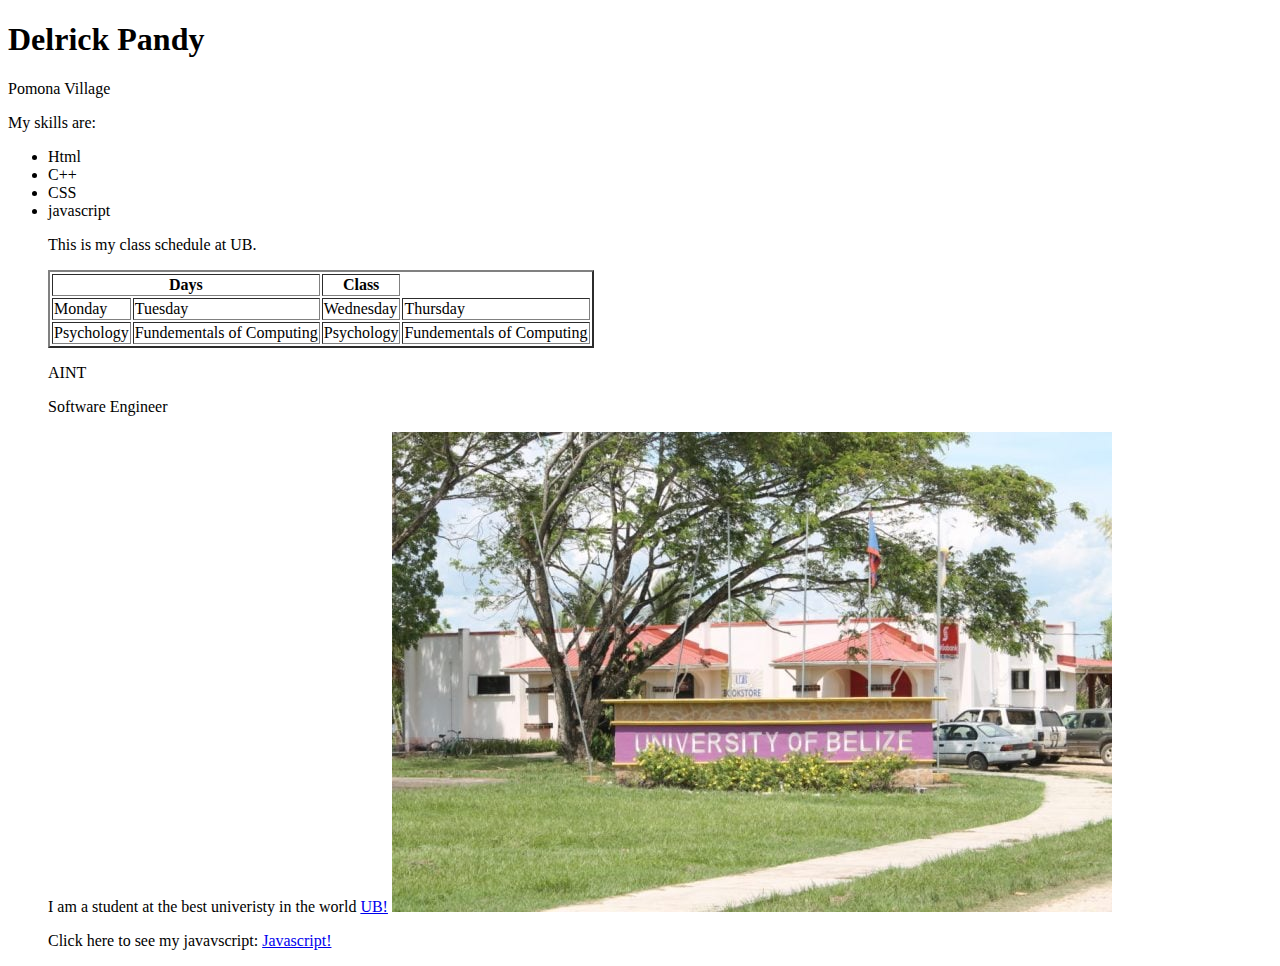
==== index.html @ 4c33aa2e "Update and rename Resume.html to index.html" ====
<!DOCTYPE html>
<html lang="en">
<head>
    <meta charset="UTF-8">
    <meta name="viewport" content="width=device-width, initial-scale=1.0">
    <title>My Resume</title>
    <link rel="stylesheet" type="text/css" href="style.css">
</head>
<body>

<h1>Delrick Pandy</h1>



<p>Pomona Village</p>






<p>My skills are:
<ul>
  <li>Html</li>
  <li>C++</li>
  <li>CSS</li>
  <li>javascript</li
  
</ul>





<p>This is my class schedule at UB.






<table border="2">
  <tr>
    <th colspan="2">Days</th>
    <th>Class</th>
  </tr>
  <tr>
    <td>Monday</td>
    <td>Tuesday</td>
    <td>Wednesday</td>
	<td>Thursday</td>
  </tr>
  <tr>
    <td>Psychology</td>
    <td>Fundementals of Computing</td>
    <td>Psychology</td>
	<td>Fundementals of Computing</td>
  </tr>
</table>





<p>AINT</p>


<p>Software Engineer</p>




I am a student at the best univeristy in the world <a href="https://www.ub.edu.bz/">UB!</a>
<img src="UB.jpg" alt="UB">

</body>
</html>



 
 
 
 
 
 
 
 <p>Click here to see my javavscript: <a href="file:///C:/Users/2022157513/Desktop/HTML/javascript.html">Javascript!</a></p>
---- style.css ----
.shadowbox {
  width: 21cm;
        height: 29.7cm;
        margin: 30mm 45mm 30mm 45mm;
  border: 1px solid #333;
  box-shadow: 8px 8px 5px #444;
  padding: 48px 60px;
  background-color: #FFFF00;
  
}



}

#name {
  display: inline;
  font-size: large;
  font-weight: bold;

}

#contact {
  display: inline;
}

.column {
  float: left;
  width: 35%;
  padding: 10px;
 
}

.row:after {
  content: "";
  display: table;
  clear: both;
}
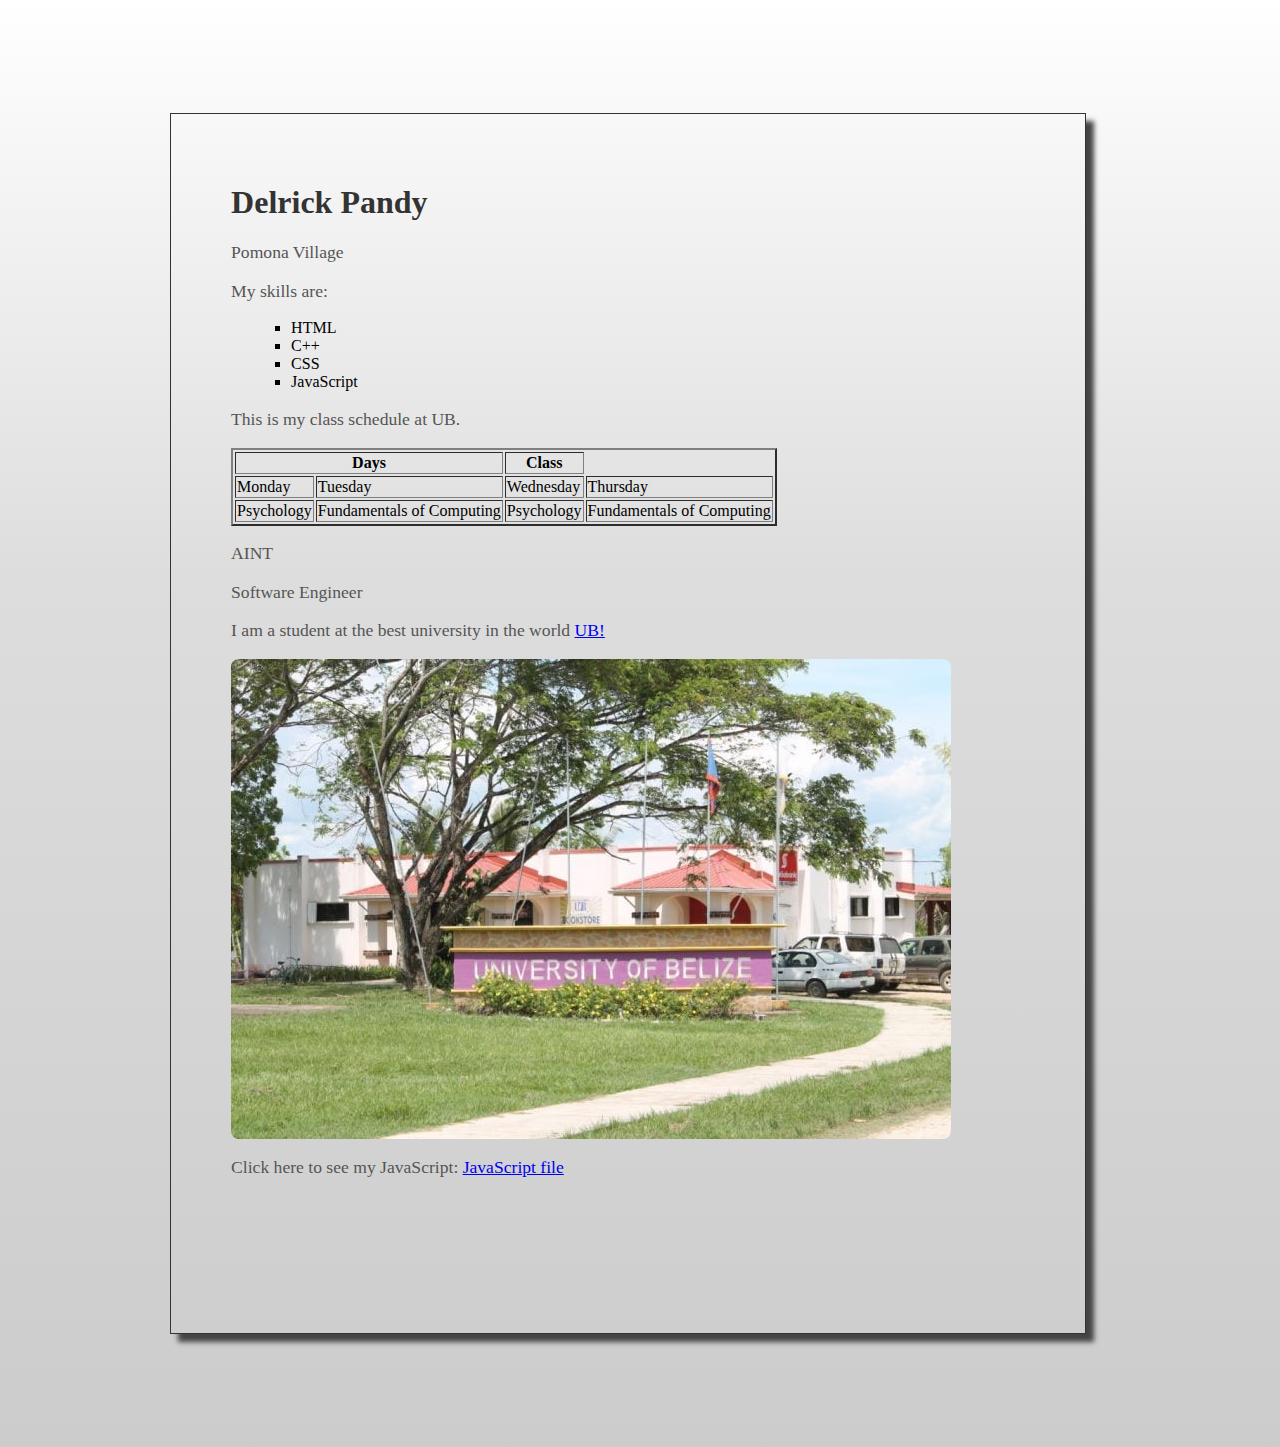
==== commit 46fc2f90: "Update and rename RESUME.html to index.html" ====
--- a/index.html
+++ b/index.html
@@ -10,34 +10,17 @@
 
 <h1>Delrick Pandy</h1>
 
-
-
 <p>Pomona Village</p>
 
-
-
-
-
-
-<p>My skills are:
+<p>My skills are:</p>
 <ul>
-  <li>Html</li>
+  <li>HTML</li>
   <li>C++</li>
   <li>CSS</li>
-  <li>javascript</li
-  
+  <li>JavaScript</li>
 </ul>
 
-
-
-
-
-<p>This is my class schedule at UB.
-
-
-
-
-
+<p>This is my class schedule at UB.</p>
 
 <table border="2">
   <tr>
@@ -48,41 +31,28 @@
     <td>Monday</td>
     <td>Tuesday</td>
     <td>Wednesday</td>
-	<td>Thursday</td>
+    <td>Thursday</td>
   </tr>
   <tr>
     <td>Psychology</td>
-    <td>Fundementals of Computing</td>
+    <td>Fundamentals of Computing</td>
     <td>Psychology</td>
-	<td>Fundementals of Computing</td>
+    <td>Fundamentals of Computing</td>
   </tr>
 </table>
 
-
-
-
-
 <p>AINT</p>
-
 
 <p>Software Engineer</p>
 
+<p>I am a student at the best university in the world <a href="https://www.ub.edu.bz/">UB!</a></p>
 
+<!-- Adding shadowbox to the image -->
+<div class="shadowbox">
+    <img src="UB.jpg" alt="UB" />
+</div>
 
-
-I am a student at the best univeristy in the world <a href="https://www.ub.edu.bz/">UB!</a>
-<img src="UB.jpg" alt="UB">
+<p>Click here to see my JavaScript: <a href="file:///C:/Users/antho/Desktop/RESUME/javascript.html">JavaScript file</a></p>
 
 </body>
 </html>
-
-
-
- 
- 
- 
- 
- 
- 
- 
- <p>Click here to see my javavscript: <a href="file:///C:/Users/2022157513/Desktop/HTML/javascript.html">Javascript!</a></p>
--- a/style.css
+++ b/style.css
@@ -1,38 +1,47 @@
-.shadowbox {
-  width: 21cm;
-        height: 29.7cm;
-        margin: 30mm 45mm 30mm 45mm;
-  border: 1px solid #333;
-  box-shadow: 8px 8px 5px #444;
-  padding: 48px 60px;
-  background-color: #FFFF00;
-  
+body {
+	width: 21cm;
+	height: 29.7cm;
+    margin: 30mm 45mm 30mm 45mm;
+	border: 1px solid #333;
+	box-shadow: 8px 8px 5px #444;
+    padding: 48px 60px;
+    background-image: linear-gradient(180deg, #fff, #ddd 40%, #ccc);
 }
 
 
-
+img {
+    max-width: 100%;
+    height: auto;
+    display: block;
+    border-radius: 8px; /* Optional: To make image corners rounded */
 }
 
-#name {
-  display: inline;
-  font-size: large;
-  font-weight: bold;
-
+/* Header Styling */
+h1 {
+    font-size: 2em;
+    color: #333;
 }
 
-#contact {
-  display: inline;
+/* Skill List Styling */
+ul {
+    list-style-type: square;
+    margin-left: 20px;
+}
+;
 }
 
-.column {
-  float: left;
-  width: 35%;
-  padding: 10px;
- 
+/* Link Styling */
+a {
+    color: #007BFF;
+    text-decoration: none;
 }
 
-.row:after {
-  content: "";
-  display: table;
-  clear: both;
+a:hover {
+    text-decoration: underline;
+}
+
+/* Additional Paragraph Styling */
+p {
+    font-size: 1.1em;
+    color: #555;
 }